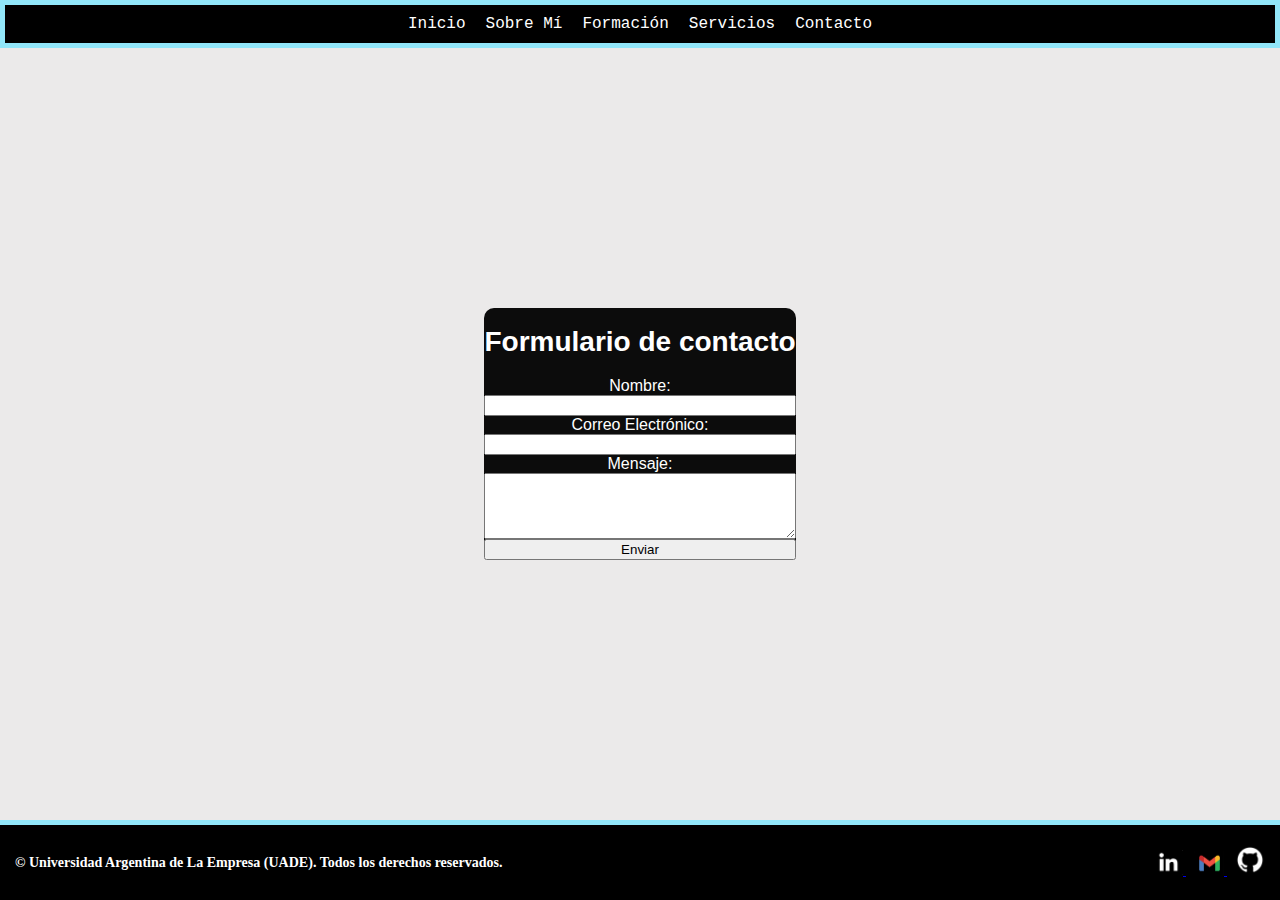
==== contacto.html @ 5be92804 "subo mi portafolio" ====
<!DOCTYPE html>
<html lang="en">
<head>
    <meta charset="UTF-8">
    <meta name="viewport" content="width=device-width, initial-scale=1.0">
    <link rel="stylesheet" href="estilos/contacto.css">
    <title>Contacto</title>
</head>
<body>
    <header>
        <nav class="contenedor">
            <ul class="navegacion">
                <li> <a href="index.html" >Inicio</a> </li>
                <li> <a href="sobreMi.html" > Sobre Mí</a> </li>
                <li> <a href="formacion.html" >Formación </a></li>
                <li> <a href="servicios.html" >Servicios</a></li>
                <li> <a href="contacto.html" >Contacto</a></li>
            </ul>
        </nav>
    </header>
    <main> 
        <div class="formulario">
            <h1 class="tituloFormulario">Formulario de contacto</h1>
            <form action="/enviar-formulario" method="post">
                <label for="nombre">Nombre:</label>
                <input type="text" id="nombre" name="nombre" required>
                
                <label for="email">Correo Electrónico:</label>
                <input type="email" id="email" name="email" required>
                
                <label for="mensaje">Mensaje:</label>
                <textarea id="mensaje" name="mensaje" rows="4" required></textarea>
                
                <button type="submit">Enviar</button>
            </form>
        </div>
    </main>
    
    <footer>
        <div class="container-footer">
            <div class="footer-texto">
                <h3>© Universidad Argentina de La Empresa (UADE). Todos los derechos reservados.</h3>
            </div>
            <div class="footer-social">
                <div class="footerLinks">
                    <ul class="footer-iconos">
                        <li> <a href="https://www.linkedin.com/in/luzmar-montauti-9987901a7/" target="_blank" rel="noopener noreferrer"> <img src="/img/linkedin.jpg" alt="LinkedIn" width="30px"> </a> </li>
                        <li> <a href="mailto:luzmarmontauti1998@gmail.com"> <img src="/img/gmail logo negro.jpg" alt="Gmail" width="30px"> </a></li>
                        <li> <a href="https://github.com/Luzmarmontauti"> <img src="/img/ri--github-fill.png" alt="gitHub" width="30px"></a></li>
                    </ul>
                </div>
            </div>
        </div>
    </footer>
</body>
</html>
---- estilos/contacto.css ----
body {
    margin: 0;
    padding: 0;
    height: 100vh;
    background-color: rgb(235, 234, 234);
    background-image: url(https://i.pinimg.com/564x/14/8f/c4/148fc41c979bf7d3698c0491d939e209.jpg);
    display: flex;
    flex-direction: column;
}

main {
    flex: 1;
    display: flex;
    flex-direction: column;
    align-items: center;
    justify-content: center; 
}


.tituloFormulario {
    font-size: 30px;
    text-align: center;
    color: white;
}

.formulario {
    background-color: rgb(12, 12, 12);
    border-radius: 10px;
    margin: 70px;
    font-family: Arial, Helvetica, sans-serif;
    color: white;
    text-align: center;
}

.formulario form {
    display: flex;
    flex-direction: column;
}

footer {
    background-color: black;
    color: white;
    font-size: 10px;
    border-top: 5px solid rgb(145, 230, 249);
    padding: 10px;
}

.container-footer {
    display: flex;
    justify-content: space-between;
    align-items: center;
}

.footer-texto {
    flex: 0 1 auto;
}

.footer-social {
    flex: 0 1 auto;
    text-align: right;
}

.footer-iconos {
    list-style-type: none;
    padding: 0;
    margin: 0;
}

.footer-iconos li {
    display: inline;
    margin-left: 10px;
}

.contenedor {
    font-family: 'Courier New', Courier, monospace;
}

nav {
    display: flex;
    justify-content: center;
    background-color: black;
    padding: 10px;
    border: 5px solid rgb(145, 230, 249);
}

nav ul {
    list-style-type: none;
    margin: 0;
    padding: 0;
    display: flex;
}

nav ul li {
    margin: 0 15px;
}

nav ul li a {
    text-decoration: none;
    color: white;
}

.titulo {
    text-align: center;
}

.textoPrincipal {
    display: flex;
    flex-direction: column;
    text-align: center;
    height: auto;
    margin: 10px 50px;
    border-radius: 5px;
    background-color: rgb(201, 248, 248);
    border: 2px solid white;
    font-family: Arial, Helvetica, sans-serif;
    font-size: 18px;
    padding: 20px;
} 



@media (max-width: 1280px) {
    .tituloFormulario {
        font-size: 28px;
    }

    .formulario {
        margin: 50px;
    }

    .textoPrincipal {
        margin: 10px 30px;
        font-size: 16px;
    }

    nav ul li {
        margin: 0 10px;
    }

    footer {
        font-size: 12px;
        padding: 15px;
    }

    .footer-iconos li {
        margin-left: 8px;
    }
}

@media (max-width: 1024px) {
    .tituloFormulario {
        font-size: 24px;
    }

    .formulario {
        margin: 40px;
    }

    .textoPrincipal {
        margin: 10px 20px;
        font-size: 14px;
    }

    nav ul li {
        margin: 0 8px;
    }

    footer {
        font-size: 11px;
        padding: 15px;
    }

    .footer-iconos li {
        margin-left: 6px;
    }
}

@media (max-width: 768px) {
    .tituloFormulario {
        font-size: 20px;
    }

    .formulario {
        margin: 30px;
    }

    .textoPrincipal {
        margin: 10px 10px;
        font-size: 12px;
    }

    nav {
        padding: 5px;
    }

    nav ul li {
        margin: 0 5px;
    }

    footer {
        font-size: 10px;
        padding: 10px;
    }

    .footer-iconos li {
        margin-left: 4px;
    }
}

@media (max-width: 480px) {
    .tituloFormulario {
        font-size: 18px;
    }

    .formulario {
        margin: 20px;
    }

    .textoPrincipal {
        margin: 5px;
        font-size: 10px;
        padding: 10px;
    }

    nav {
        padding: 5px;
    }

    nav ul {
        flex-direction: column;
        align-items: center;
    }

    nav ul li {
        margin: 5px 0;
    }

    footer {
        font-size: 8px;
        padding: 5px;
    }

    .footer-iconos li {
        display: block;
        margin: 2px 0;
    }
}
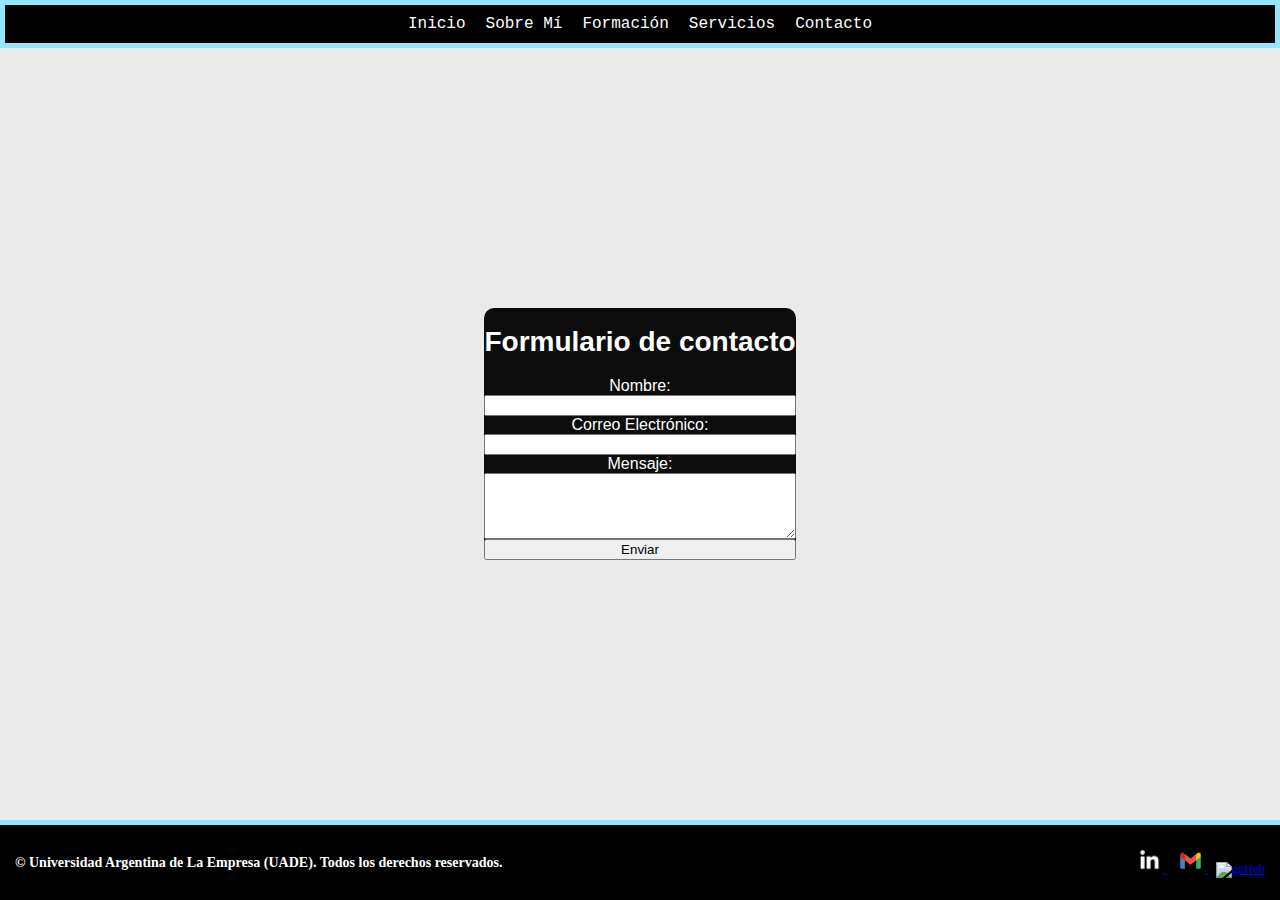
==== commit 1558d4f2: "cambiando rutas en mi pagina" ====
--- a/contacto.html
+++ b/contacto.html
@@ -44,9 +44,9 @@
             <div class="footer-social">
                 <div class="footerLinks">
                     <ul class="footer-iconos">
-                        <li> <a href="https://www.linkedin.com/in/luzmar-montauti-9987901a7/" target="_blank" rel="noopener noreferrer"> <img src="/img/linkedin.jpg" alt="LinkedIn" width="30px"> </a> </li>
-                        <li> <a href="mailto:luzmarmontauti1998@gmail.com"> <img src="/img/gmail logo negro.jpg" alt="Gmail" width="30px"> </a></li>
-                        <li> <a href="https://github.com/Luzmarmontauti"> <img src="/img/ri--github-fill.png" alt="gitHub" width="30px"></a></li>
+                        <li> <a href="https://www.linkedin.com/in/luzmar-montauti-9987901a7/" target="_blank" rel="noopener noreferrer"> <img src="img/linkedin.jpg" alt="LinkedIn" width="30px"> </a> </li>
+                        <li> <a href="mailto:luzmarmontauti1998@gmail.com"> <img src="img/gmail logo negro.jpg" alt="Gmail" width="30px"> </a></li>
+                        <li> <a href="https://github.com/Luzmarmontauti"> <img src="img/" alt="gitHub" width="30px"></a></li>
                     </ul>
                 </div>
             </div>
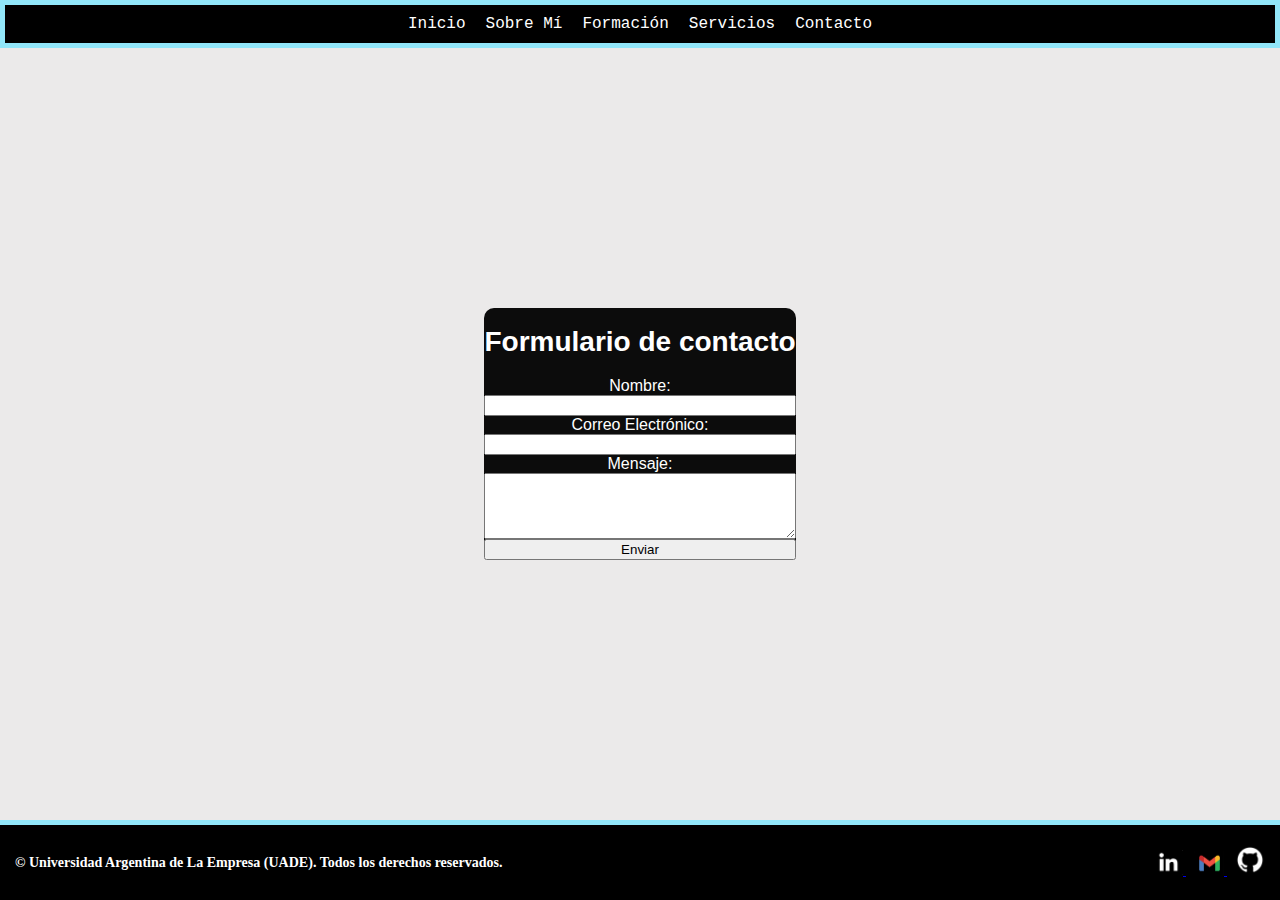
==== commit a8ee72f0: "modificando footer" ====
--- a/contacto.html
+++ b/contacto.html
@@ -46,7 +46,7 @@
                     <ul class="footer-iconos">
                         <li> <a href="https://www.linkedin.com/in/luzmar-montauti-9987901a7/" target="_blank" rel="noopener noreferrer"> <img src="img/linkedin.jpg" alt="LinkedIn" width="30px"> </a> </li>
                         <li> <a href="mailto:luzmarmontauti1998@gmail.com"> <img src="img/gmail logo negro.jpg" alt="Gmail" width="30px"> </a></li>
-                        <li> <a href="https://github.com/Luzmarmontauti"> <img src="img/" alt="gitHub" width="30px"></a></li>
+                        <li> <a href="https://github.com/Luzmarmontauti"> <img src="img/ri--github-fill.png" alt="gitHub" width="30px"></a></li>
                     </ul>
                 </div>
             </div>
